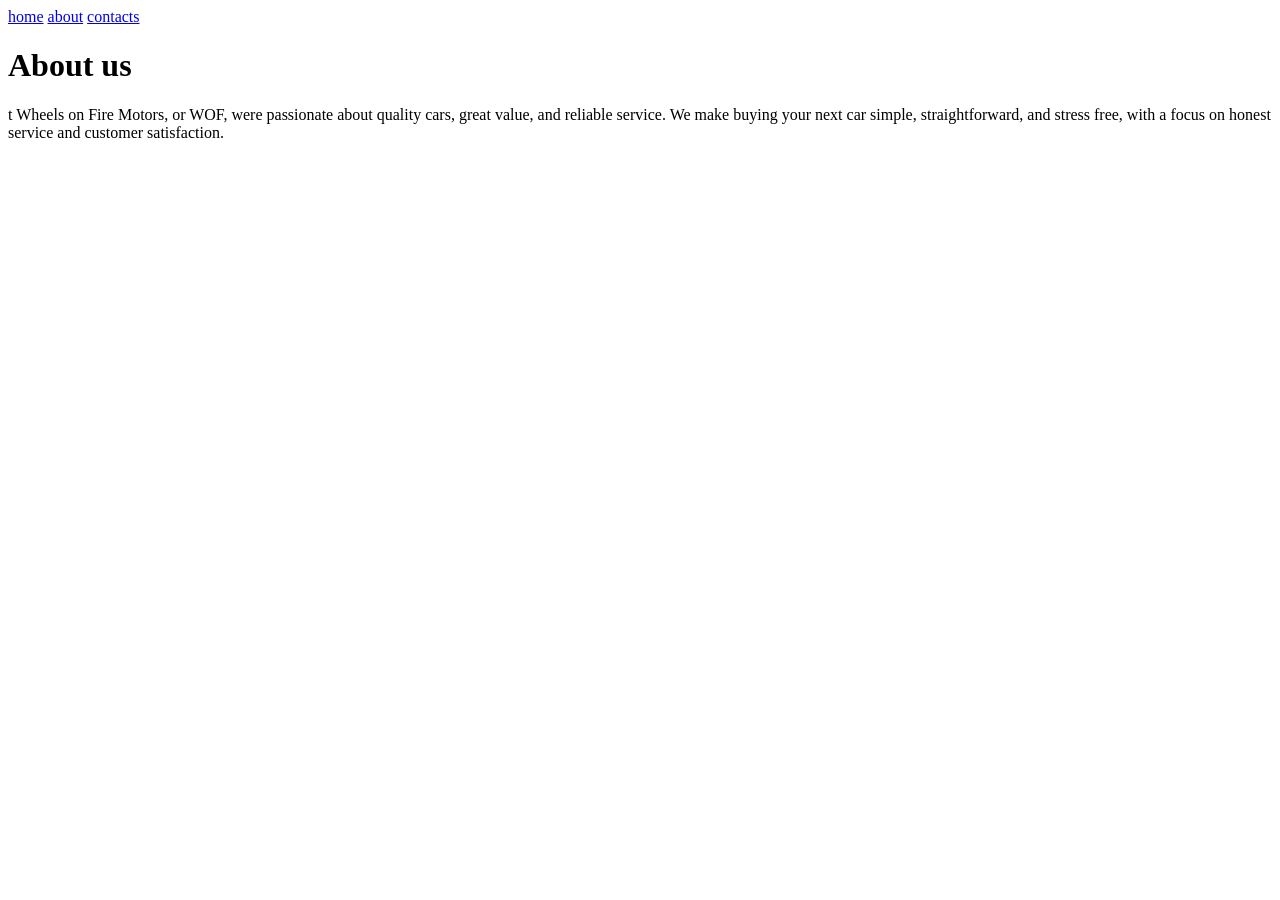
==== about.html @ 902f3f23 "add style" ====
<!DOCTYPE html>
<html>
    <head>
        <a href="index.html">home</a>
        <a href="about.html">about</a>
        <a href="contacts.html">contacts</a>
        <title>About Us</title>
        <h1>About us</h1>
        <p>t Wheels on Fire Motors, or WOF, were passionate about quality cars, great value, and reliable service. We make buying your next car simple, straightforward, and stress free, with a focus on honest service and customer satisfaction.</p>
        <link rel="stylesheet" href="styles.css">
    </head>
</html>
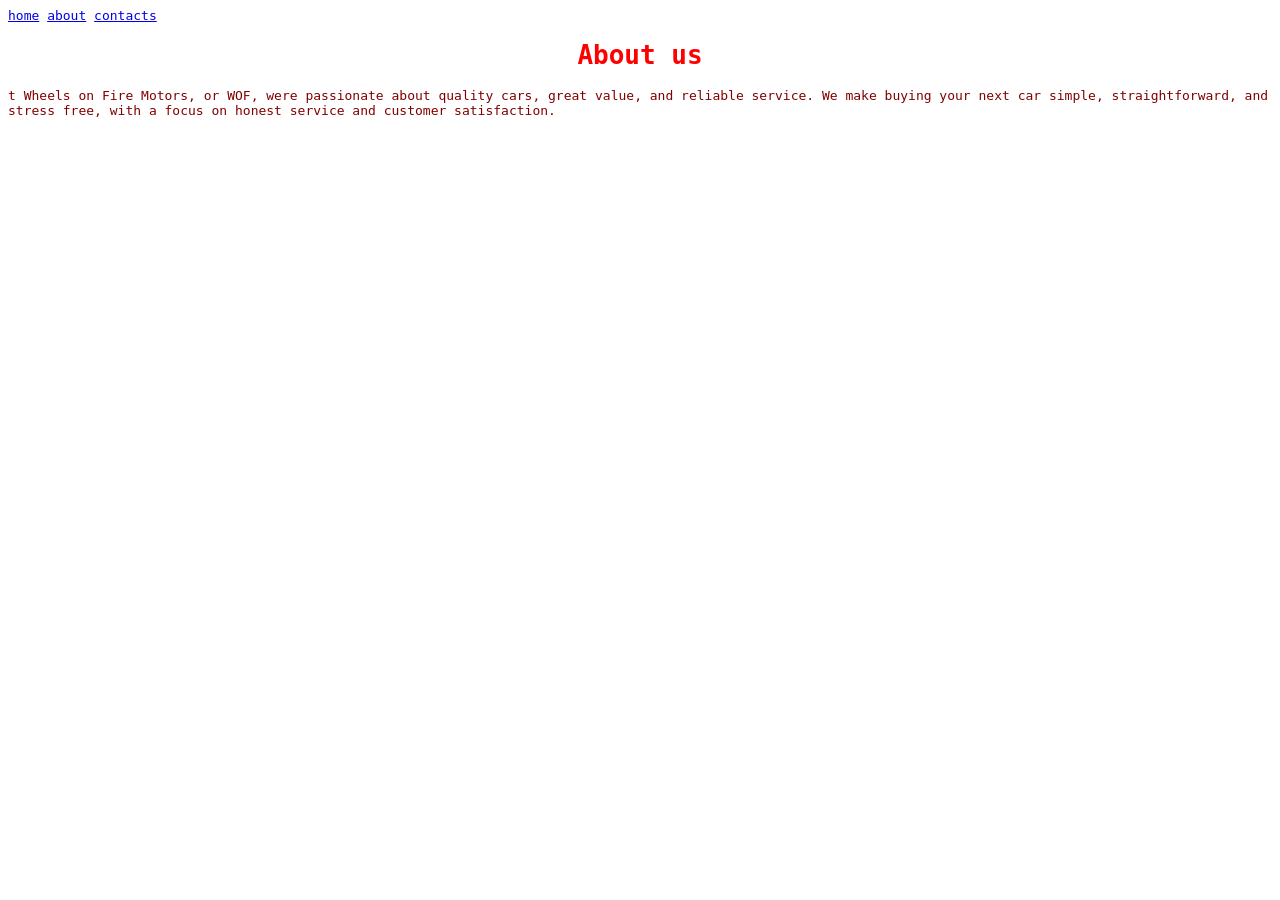
==== commit 34934c28: "Update about.html" ====
--- a/about.html
+++ b/about.html
@@ -7,6 +7,6 @@
         <title>About Us</title>
         <h1>About us</h1>
         <p>t Wheels on Fire Motors, or WOF, were passionate about quality cars, great value, and reliable service. We make buying your next car simple, straightforward, and stress free, with a focus on honest service and customer satisfaction.</p>
-        <link rel="stylesheet" href="styles.css">
+        <link rel="stylesheet" href="style.css">
     </head>
-</html>+</html>
--- a/style.css
+++ b/style.css
@@ -0,0 +1,17 @@
+h1
+{
+    text-align: center;
+    color: red;
+}
+
+body 
+{
+    font-family:monospace;
+    color:maroon
+}
+
+head
+{
+   font-family: monospace;
+    color:blue
+}
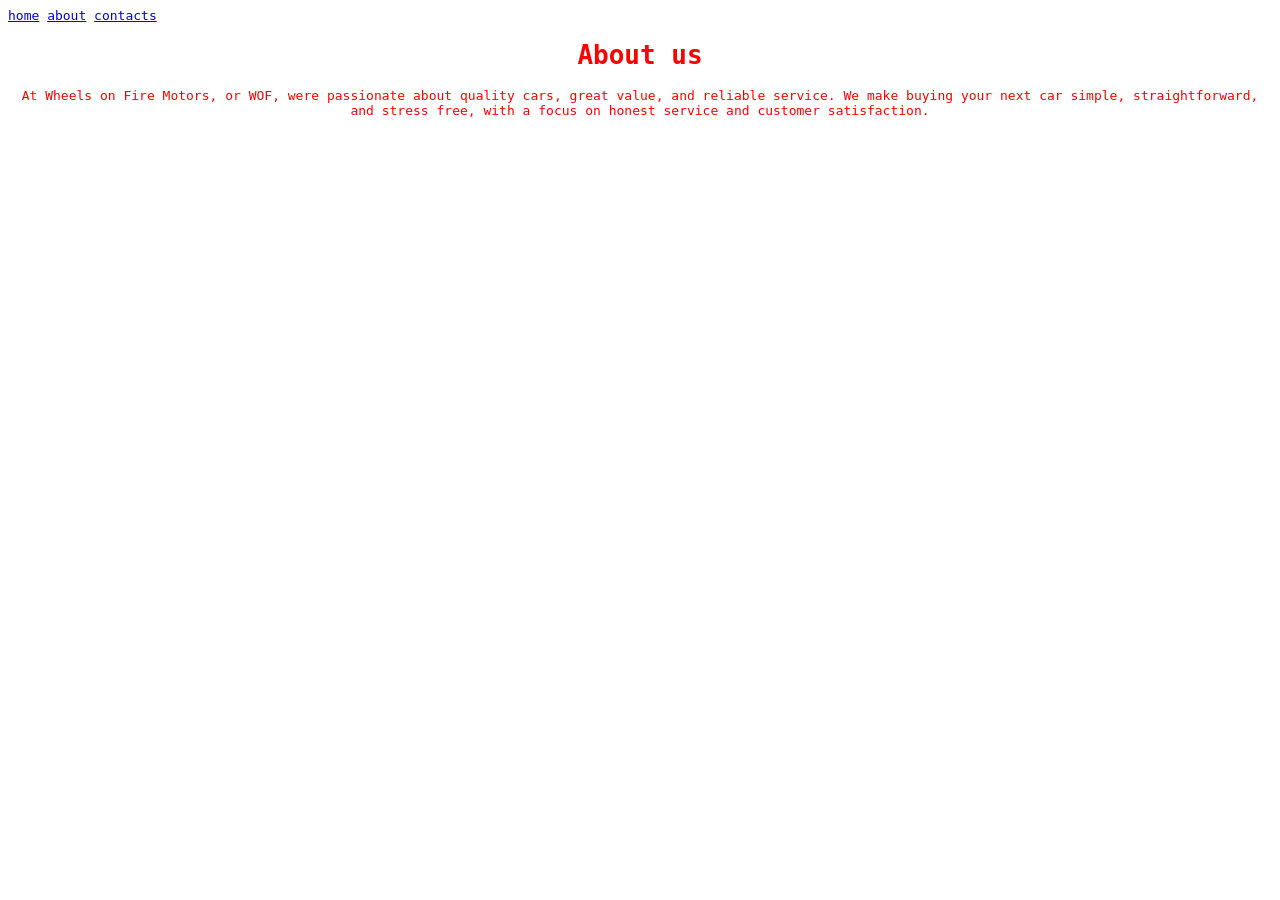
==== commit 0ce2a341: "Update about.html" ====
--- a/about.html
+++ b/about.html
@@ -6,7 +6,7 @@
         <a href="contacts.html">contacts</a>
         <title>About Us</title>
         <h1>About us</h1>
-        <p>t Wheels on Fire Motors, or WOF, were passionate about quality cars, great value, and reliable service. We make buying your next car simple, straightforward, and stress free, with a focus on honest service and customer satisfaction.</p>
+        <p>At Wheels on Fire Motors, or WOF, were passionate about quality cars, great value, and reliable service. We make buying your next car simple, straightforward, and stress free, with a focus on honest service and customer satisfaction.</p>
         <link rel="stylesheet" href="style.css">
     </head>
 </html>
--- a/style.css
+++ b/style.css
@@ -15,3 +15,9 @@
    font-family: monospace;
     color:blue
 }
+
+p
+{
+    text-align: center;
+    color: red;
+}
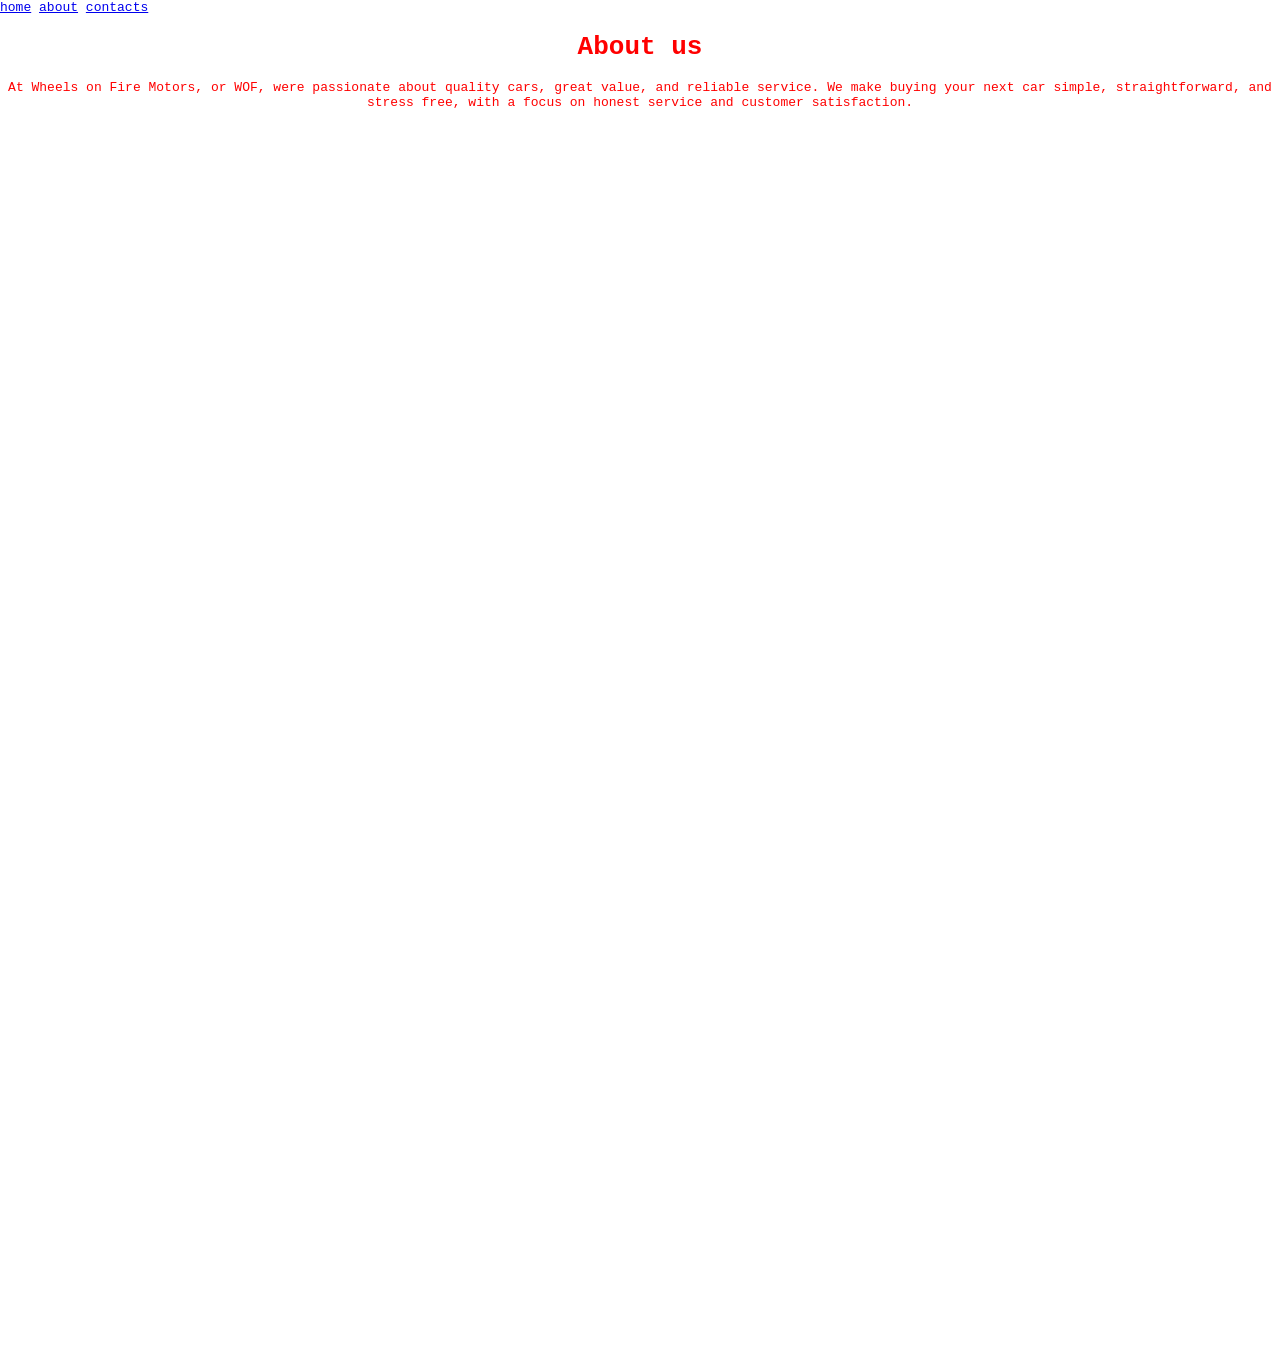
==== commit 1b87049b: "Update about.html" ====
--- a/about.html
+++ b/about.html
@@ -6,7 +6,7 @@
         <a href="contacts.html">contacts</a>
         <title>About Us</title>
         <h1>About us</h1>
-        <p>At Wheels on Fire Motors, or WOF, were passionate about quality cars, great value, and reliable service. We make buying your next car simple, straightforward, and stress free, with a focus on honest service and customer satisfaction.</p>
+      <div id="padding"><p>At Wheels on Fire Motors, or WOF, were passionate about quality cars, great value, and reliable service. We make buying your next car simple, straightforward, and stress free, with a focus on honest service and customer satisfaction.</p></div>
         <link rel="stylesheet" href="style.css">
     </head>
 </html>
--- a/style.css
+++ b/style.css
@@ -14,6 +14,7 @@
 {
    font-family: monospace;
     color:blue
+    text-align: center;
 }
 
 p
@@ -21,3 +22,58 @@
     text-align: center;
     color: red;
 }
+
+button
+{
+    color:red
+}
+
+html, body 
+{
+    margin: 0;
+    padding: 0;
+    width: 100%;
+    min-height: 100%;
+}
+
+body 
+{
+    background-image: url("https://images.unsplash.com/photo-1654356138361-323a2ebc6890?w=900&auto=format&fit=crop&q=60&ixlib=rb-4.1.0&ixid=M3wxMjA3fDB8MHxzZWFyY2h8MTV8fGJtdyUyMDFtfGVufDB8fDB8fHww";)
+    background-size: cover;
+    background-position: top center;
+    background-repeat: no-repeat;
+    background-attachment: scroll;
+    min-height: 150vh;
+}
+
+footer
+{
+    position: fixed;
+    bottom: 0;
+    width: 100%;
+    text-align: center;
+    padding-bottom: 20px;
+}
+
+#withPadding
+{
+  border: 5px solid red;
+  width: 300px;
+  padding: 10px;
+}
+
+.redHeading
+{
+  background-color: white;
+}
+
+.copyright-box {
+  display: inline-block;
+  padding: 10px 20px;
+  background-color: #1e1e1e;
+  color: #ff3b30;
+  border: 1px solid #333;
+  border-radius: 6px;
+  font-family: sans-serif;
+  font-size: 14px;
+}
